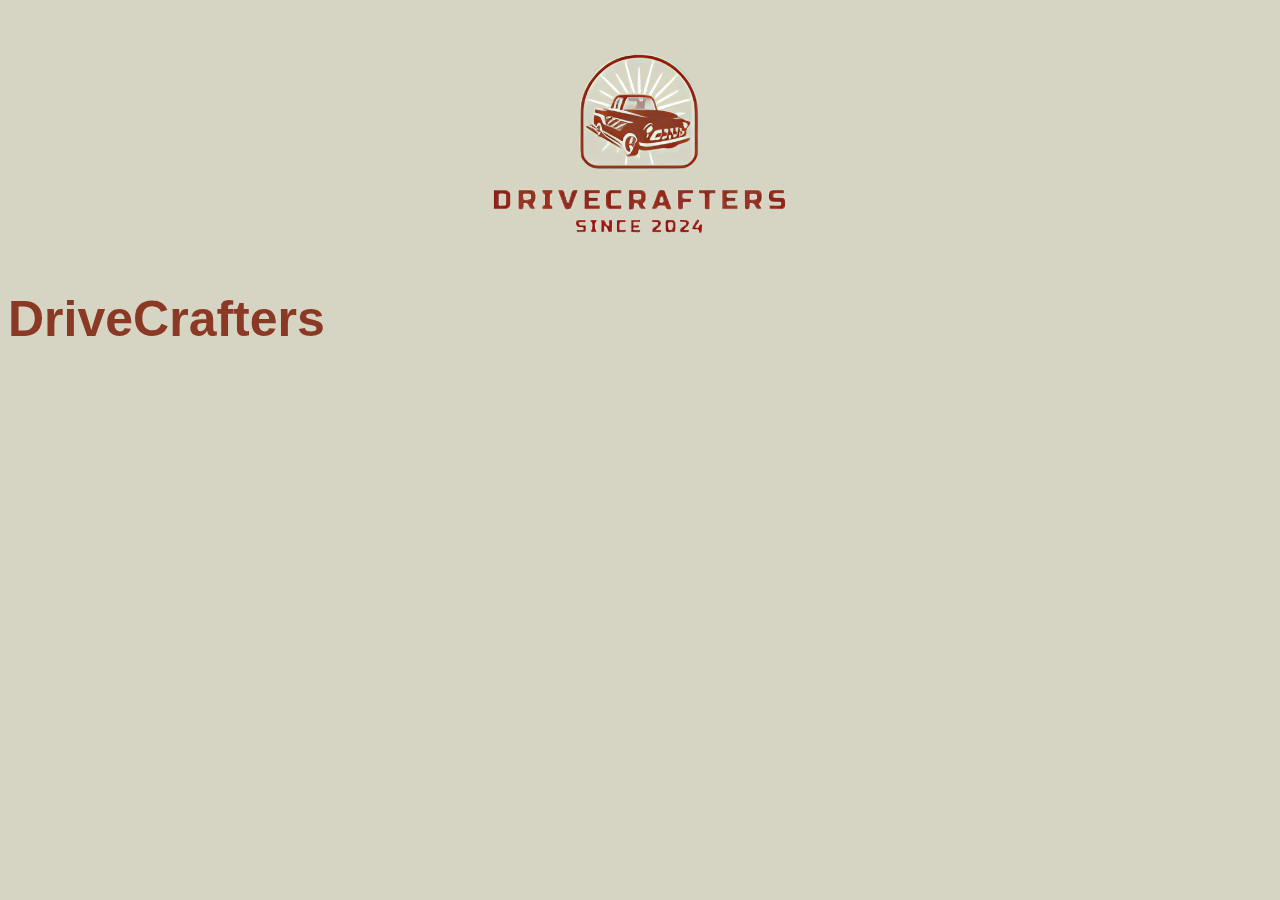
==== Practica1/index.html @ 3930e09b "principal" ====
<!DOCTYPE html>
<html lang="es">
    <head>
        <link rel="stylesheet" href="css/index.css">
        <meta charset="UTF-8">
        <meta http-equiv="X-UA-Compatible" content="IE=edge">
        <meta name="viewport" content="width=device-width, initial-scale=1.0">
        <title>DriveCrafters</title>
    </head>

    <body>
        <img src="img/LogoFondo.png" alt="Logo" height="300" class="center">
        <h1>DriveCrafters</h1>
            



        <script src="" async defer></script>
    </body>
</html>
---- Practica1/css/index.css ----
body{
    background-color: #d6d5c4;
    color: #8a3924;
    font-size: 25px;
    font-family: 'Arial';
}
.center {
    display: block;
    margin-left: auto;
    margin-right: auto;
    width: 25%;
    height: 25%;
}
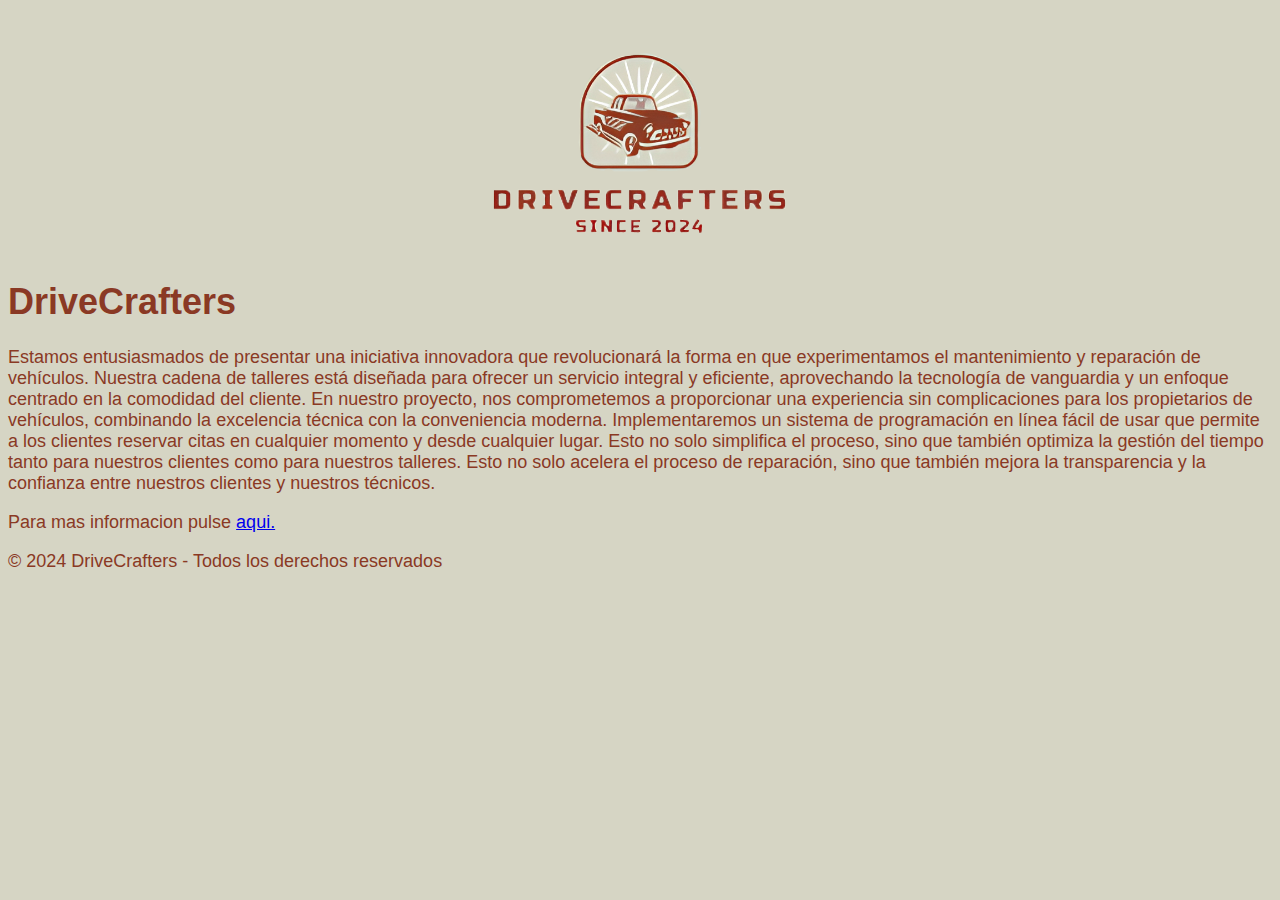
==== commit f704e843: "miau" ====
--- a/Practica1/index.html
+++ b/Practica1/index.html
@@ -11,9 +11,16 @@
     <body>
         <img src="img/LogoFondo.png" alt="Logo" height="300" class="center">
         <h1>DriveCrafters</h1>
+        <p>Estamos entusiasmados de presentar una iniciativa innovadora que revolucionará la forma en que experimentamos el mantenimiento y reparación de vehículos. Nuestra cadena de talleres está diseñada para ofrecer un servicio integral y eficiente, aprovechando la tecnología de vanguardia y un enfoque centrado en la comodidad del cliente.
+            En nuestro proyecto, nos comprometemos a proporcionar una experiencia sin complicaciones para los propietarios de vehículos, combinando la excelencia técnica con la conveniencia moderna. Implementaremos un sistema de programación en línea fácil de usar que permite a los clientes reservar citas en cualquier momento y desde cualquier lugar. Esto no solo simplifica el proceso, sino que también optimiza la gestión del tiempo tanto para nuestros clientes como para nuestros talleres.
+            Esto no solo acelera el proceso de reparación, sino que también mejora la transparencia y la confianza entre nuestros clientes y nuestros técnicos.
+        </p>
+        <p>Para mas informacion pulse <a href="contacto.html">aqui.</a> </p>
+
+        <footer>
+            <p>&copy; 2024 DriveCrafters - Todos los derechos reservados</p>
             
-
-
+        </footer>
 
         <script src="" async defer></script>
     </body>
--- a/Practica1/css/index.css
+++ b/Practica1/css/index.css
@@ -1,7 +1,7 @@
 body{
     background-color: #d6d5c4;
     color: #8a3924;
-    font-size: 25px;
+    font-size: 18px;
     font-family: 'Arial';
 }
 .center {
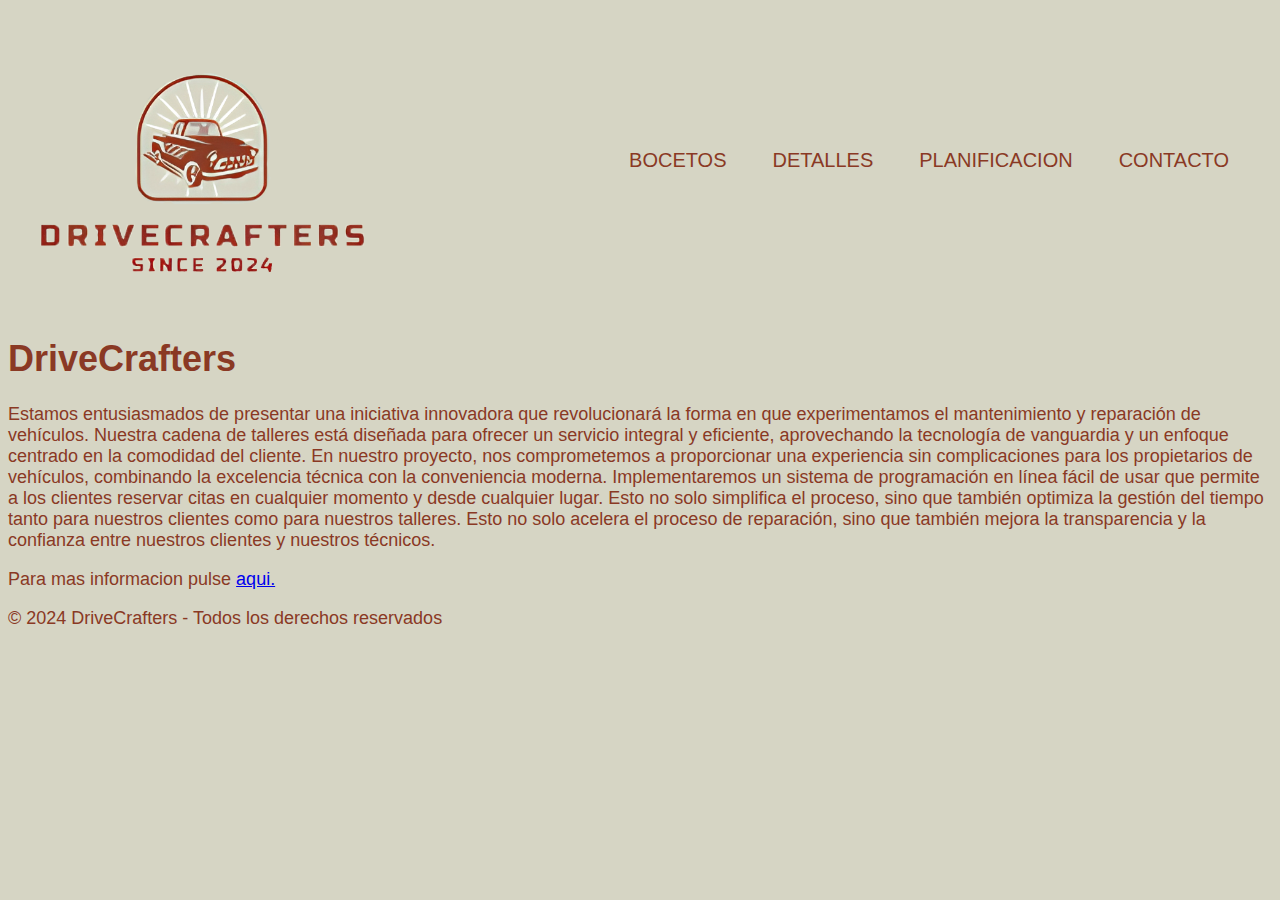
==== commit 93870dec: "Estructura general y nav responsive a medias" ====
--- a/Practica1/index.html
+++ b/Practica1/index.html
@@ -5,21 +5,41 @@
         <meta charset="UTF-8">
         <meta http-equiv="X-UA-Compatible" content="IE=edge">
         <meta name="viewport" content="width=device-width, initial-scale=1.0">
+        <link rel="stylesheet" href="https://cdnjs.cloudflare.com/ajax/libs/font-awesome/6.1.2/css/all.min.css"/>
         <title>DriveCrafters</title>
     </head>
+    <body> 
 
-    <body>
-        <img src="img/LogoFondo.png" alt="Logo" height="300" class="center">
-        <h1>DriveCrafters</h1>
-        <p>Estamos entusiasmados de presentar una iniciativa innovadora que revolucionará la forma en que experimentamos el mantenimiento y reparación de vehículos. Nuestra cadena de talleres está diseñada para ofrecer un servicio integral y eficiente, aprovechando la tecnología de vanguardia y un enfoque centrado en la comodidad del cliente.
+    
+        <div class="container-encabezado">
+            <header>
+            <img src="img/LogoFondo.png" alt="Logo" height="300" class="img">
+            <nav id="nav" class="responsive" >
+            <ul>
+                <li><a href="bocetos.html" >BOCETOS</a></li>
+                <li><a href="detalles.html" >DETALLES</a></li>
+                <li><a href="planificacion.html" >PLANIFICACION</a></li>
+                <li><a href="contacto.html" >CONTACTO</a></li>
+            </ul>
+            </nav>
+            <div class="nav-responsive">
+                <i class="fa-solid fa-bars"></i>
+            </div>
+
+           </header>
+        </div> 
+       
+        <div class="text">
+            <h1>DriveCrafters</h1>
+            <p>Estamos entusiasmados de presentar una iniciativa innovadora que revolucionará la forma en que experimentamos el mantenimiento y reparación de vehículos. Nuestra cadena de talleres está diseñada para ofrecer un servicio integral y eficiente, aprovechando la tecnología de vanguardia y un enfoque centrado en la comodidad del cliente.
             En nuestro proyecto, nos comprometemos a proporcionar una experiencia sin complicaciones para los propietarios de vehículos, combinando la excelencia técnica con la conveniencia moderna. Implementaremos un sistema de programación en línea fácil de usar que permite a los clientes reservar citas en cualquier momento y desde cualquier lugar. Esto no solo simplifica el proceso, sino que también optimiza la gestión del tiempo tanto para nuestros clientes como para nuestros talleres.
             Esto no solo acelera el proceso de reparación, sino que también mejora la transparencia y la confianza entre nuestros clientes y nuestros técnicos.
-        </p>
-        <p>Para mas informacion pulse <a href="contacto.html">aqui.</a> </p>
+            </p>
+            <p>Para mas informacion pulse <a href="contacto.html">aqui.</a> </p>
+        </div>
 
         <footer>
             <p>&copy; 2024 DriveCrafters - Todos los derechos reservados</p>
-            
         </footer>
 
         <script src="" async defer></script>
--- a/Practica1/css/index.css
+++ b/Practica1/css/index.css
@@ -1,13 +1,74 @@
+
 body{
     background-color: #d6d5c4;
     color: #8a3924;
     font-size: 18px;
     font-family: 'Arial';
 }
-.center {
-    display: block;
-    margin-left: auto;
-    margin-right: auto;
-    width: 25%;
-    height: 25%;
-}+.img {
+    width: 50%;
+    height: 50%;
+
+    max-width: 350px;}
+.container-encabezado{
+    
+    /*position: fixed;*/
+    
+    width: 100%;
+    top: 0;
+    left: 0;
+    
+}
+.container-encabezado header{
+    
+    margin: auto;
+    display: flex;
+    justify-content: space-between;
+    align-items: center;
+    padding: 15px 20px;
+}
+.container-encabezado  header ul{ /*pongo la lista en una fila */
+    display: flex;
+    list-style: none;
+}
+.container-encabezado header ul li a{
+    
+    font-size: 20px;
+    
+    color: #8a3924;
+    margin: 0 20px;
+    padding: 3px;
+    text-decoration: none;
+}
+.nav-responsive{
+    background-color: #8a3924;
+    color: #d6d5c4;
+    padding: 5px 10px;
+    border-radius: 5px;
+    cursor: pointer;
+    display: none;
+}
+ 
+ /*si la screen es menor a 1000 px implementados una nav bar para movernos por el menu
+ quitamos la nav normal y bloqueamos la de navegacion*/   
+@media screen and (max-width: 1000px){
+    nav{
+        display: none;
+    }
+    .nav-responsive{
+        display: block;
+    }
+    nav.responsive{
+        display: block;
+        position: absolute;
+        right: 0;
+
+    }
+    nav.responsive ul{ /*pongo la lista en columnas */
+        display: block !important;
+       
+    }
+
+    
+}
+
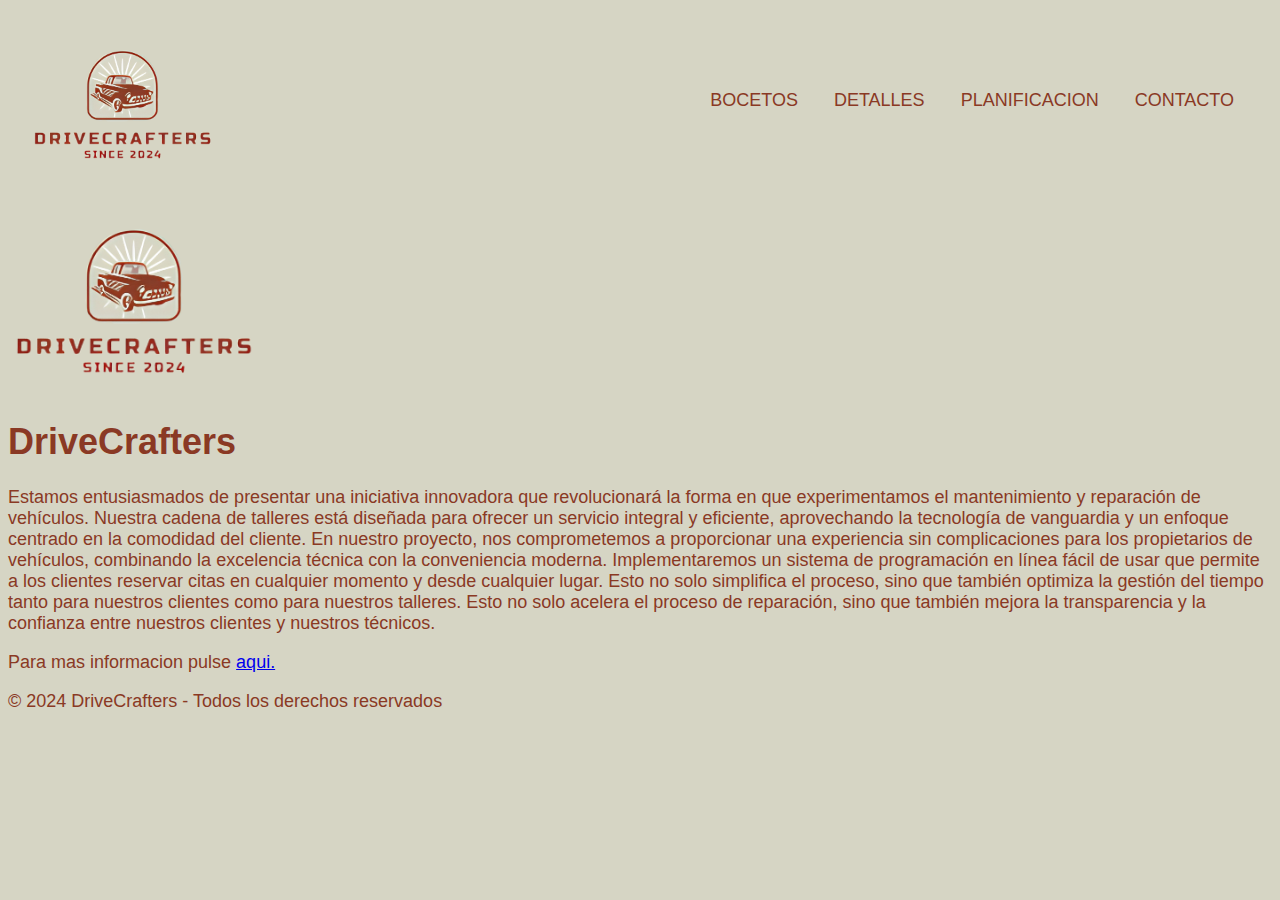
==== commit d22a0997: "cambios js" ====
--- a/Practica1/index.html
+++ b/Practica1/index.html
@@ -13,22 +13,33 @@
     
         <div class="container-encabezado">
             <header>
-            <img src="img/LogoFondo.png" alt="Logo" height="300" class="img">
-            <nav id="nav" class="responsive" >
+                <div class="logo">
+                    <a href="index.html" title="Home">
+                        <img src="img/LogoFondo.png" alt="Logo">
+                      </a>
+                </div>
+            <nav id="nav" class="">
             <ul>
                 <li><a href="bocetos.html" >BOCETOS</a></li>
-                <li><a href="detalles.html" >DETALLES</a></li>
+                <li><a href="detalles.html">DETALLES</a></li>
                 <li><a href="planificacion.html" >PLANIFICACION</a></li>
                 <li><a href="contacto.html" >CONTACTO</a></li>
             </ul>
             </nav>
-            <div class="nav-responsive">
+           
+
+            <div class="nav-responsive" onclick=" mostrarOcultarMenu()">
                 <i class="fa-solid fa-bars"></i>
             </div>
 
            </header>
         </div> 
-       
+       <div class="imagen">
+        
+        <img src="img/LogoFondo.png" alt="centrado">
+
+        </div>
+
         <div class="text">
             <h1>DriveCrafters</h1>
             <p>Estamos entusiasmados de presentar una iniciativa innovadora que revolucionará la forma en que experimentamos el mantenimiento y reparación de vehículos. Nuestra cadena de talleres está diseñada para ofrecer un servicio integral y eficiente, aprovechando la tecnología de vanguardia y un enfoque centrado en la comodidad del cliente.
@@ -42,6 +53,6 @@
             <p>&copy; 2024 DriveCrafters - Todos los derechos reservados</p>
         </footer>
 
-        <script src="" async defer></script>
+        <script src="js/index.js"></script>
     </body>
 </html>--- a/Practica1/css/index.css
+++ b/Practica1/css/index.css
@@ -5,18 +5,30 @@
     font-size: 18px;
     font-family: 'Arial';
 }
-.img {
-    width: 50%;
-    height: 50%;
 
-    max-width: 350px;}
 .container-encabezado{
     
-    /*position: fixed;*/
+   
     
     width: 100%;
     top: 0;
     left: 0;
+    z-index: 99;
+    
+}
+.container-encabezado .logo{
+    cursor: pointer;
+    margin-right: auto;
+  }
+  
+  .logo img{
+    height: 150px;
+    width: auto;
+    
+  }
+.imagen img{
+    width: 20%;
+    height:20%;
     
 }
 .container-encabezado header{
@@ -33,20 +45,26 @@
 }
 .container-encabezado header ul li a{
     
-    font-size: 20px;
-    
+   
+    text-align: none;
     color: #8a3924;
-    margin: 0 20px;
+    margin: 0 15px;
     padding: 3px;
+    ;
     text-decoration: none;
 }
+.container-encabezado header nav ul li a:hover{
+    color: #441d04;
+}
 .nav-responsive{
+    
     background-color: #8a3924;
     color: #d6d5c4;
-    padding: 5px 10px;
-    border-radius: 5px;
+    padding: 5px 10px;/*grosor del área de relleno*/
+    border-radius: 5px; /*redondeo los bordes*/
     cursor: pointer;
     display: none;
+   
 }
  
  /*si la screen es menor a 1000 px implementados una nav bar para movernos por el menu
@@ -54,21 +72,30 @@
 @media screen and (max-width: 1000px){
     nav{
         display: none;
+        cursor: pointer;
     }
     .nav-responsive{
         display: block;
     }
     nav.responsive{
         display: block;
-        position: absolute;
-        right: 0;
-
+        position:absolute ;
+        right: 0px;
+        top: 140px;
+        width: 190px;
+        z-index: 1;
+        background-color: #d6d5c4;
     }
     nav.responsive ul{ /*pongo la lista en columnas */
         display: block !important;
        
     }
+    nav.responsive ul li{
+        border-bottom: 1px solid #fff;
+        padding: 10px 0;
+        
+    }
+
 
     
-}
-
+}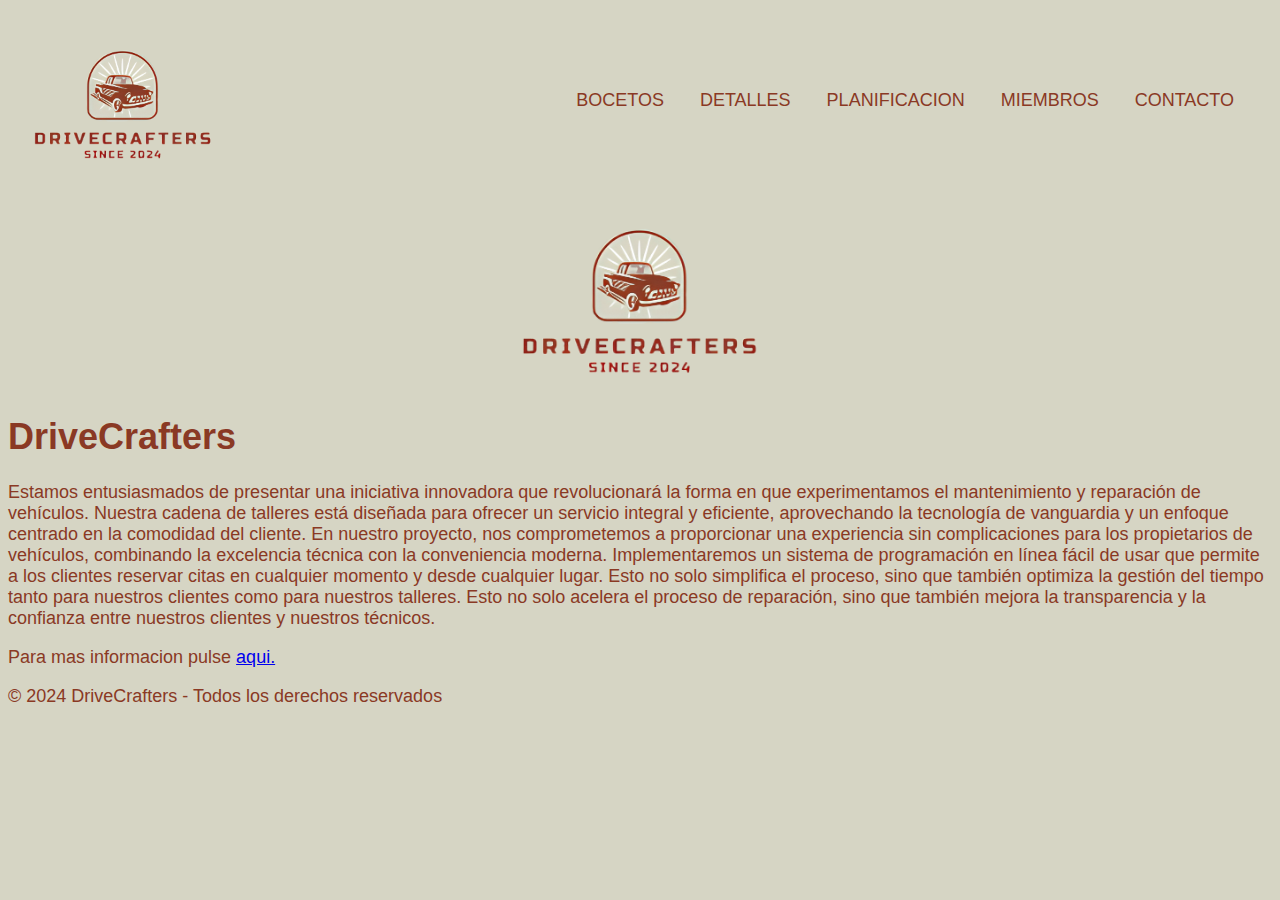
==== commit d5fd5514: "miembros menu" ====
--- a/Practica1/index.html
+++ b/Practica1/index.html
@@ -23,7 +23,9 @@
                 <li><a href="bocetos.html" >BOCETOS</a></li>
                 <li><a href="detalles.html">DETALLES</a></li>
                 <li><a href="planificacion.html" >PLANIFICACION</a></li>
+                <li><a href="miembros.html" >MIEMBROS</a></li>
                 <li><a href="contacto.html" >CONTACTO</a></li>
+                
             </ul>
             </nav>
            
--- a/Practica1/css/index.css
+++ b/Practica1/css/index.css
@@ -16,6 +16,7 @@
     z-index: 99;
     
 }
+
 .container-encabezado .logo{
     cursor: pointer;
     margin-right: auto;
@@ -24,12 +25,16 @@
   .logo img{
     height: 150px;
     width: auto;
-    
   }
+
+.imagen{
+    display: flex;
+    justify-content: center;
+}
+
 .imagen img{
     width: 20%;
     height:20%;
-    
 }
 .container-encabezado header{
     
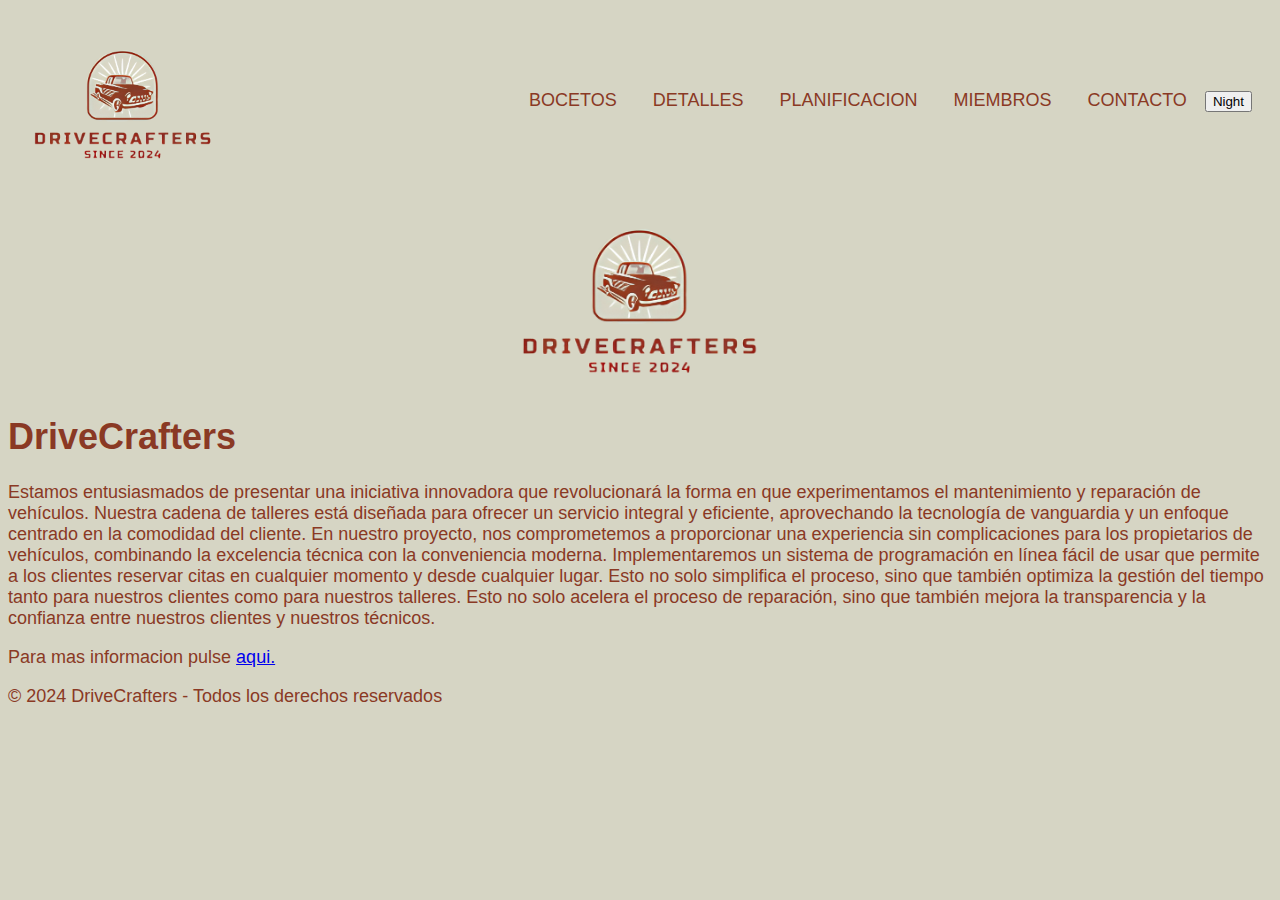
==== commit b49dd5c8: "implementada cabecera" ====
--- a/Practica1/index.html
+++ b/Practica1/index.html
@@ -1,7 +1,7 @@
 <!DOCTYPE html>
 <html lang="es">
     <head>
-        <link rel="stylesheet" href="css/index.css">
+        <link id ="estilo" rel="stylesheet" href="css/index.css">
         <meta charset="UTF-8">
         <meta http-equiv="X-UA-Compatible" content="IE=edge">
         <meta name="viewport" content="width=device-width, initial-scale=1.0">
@@ -12,29 +12,8 @@
 
     
         <div class="container-encabezado">
-            <header>
-                <div class="logo">
-                    <a href="index.html" title="Home">
-                        <img src="img/LogoFondo.png" alt="Logo">
-                      </a>
-                </div>
-            <nav id="nav" class="">
-            <ul>
-                <li><a href="bocetos.html" >BOCETOS</a></li>
-                <li><a href="detalles.html">DETALLES</a></li>
-                <li><a href="planificacion.html" >PLANIFICACION</a></li>
-                <li><a href="miembros.html" >MIEMBROS</a></li>
-                <li><a href="contacto.html" >CONTACTO</a></li>
-                
-            </ul>
-            </nav>
-           
+          <header></header>
 
-            <div class="nav-responsive" onclick=" mostrarOcultarMenu()">
-                <i class="fa-solid fa-bars"></i>
-            </div>
-
-           </header>
         </div> 
        <div class="imagen">
         
@@ -56,5 +35,6 @@
         </footer>
 
         <script src="js/index.js"></script>
+        <script src="js/componentes.js"></script>
     </body>
 </html>